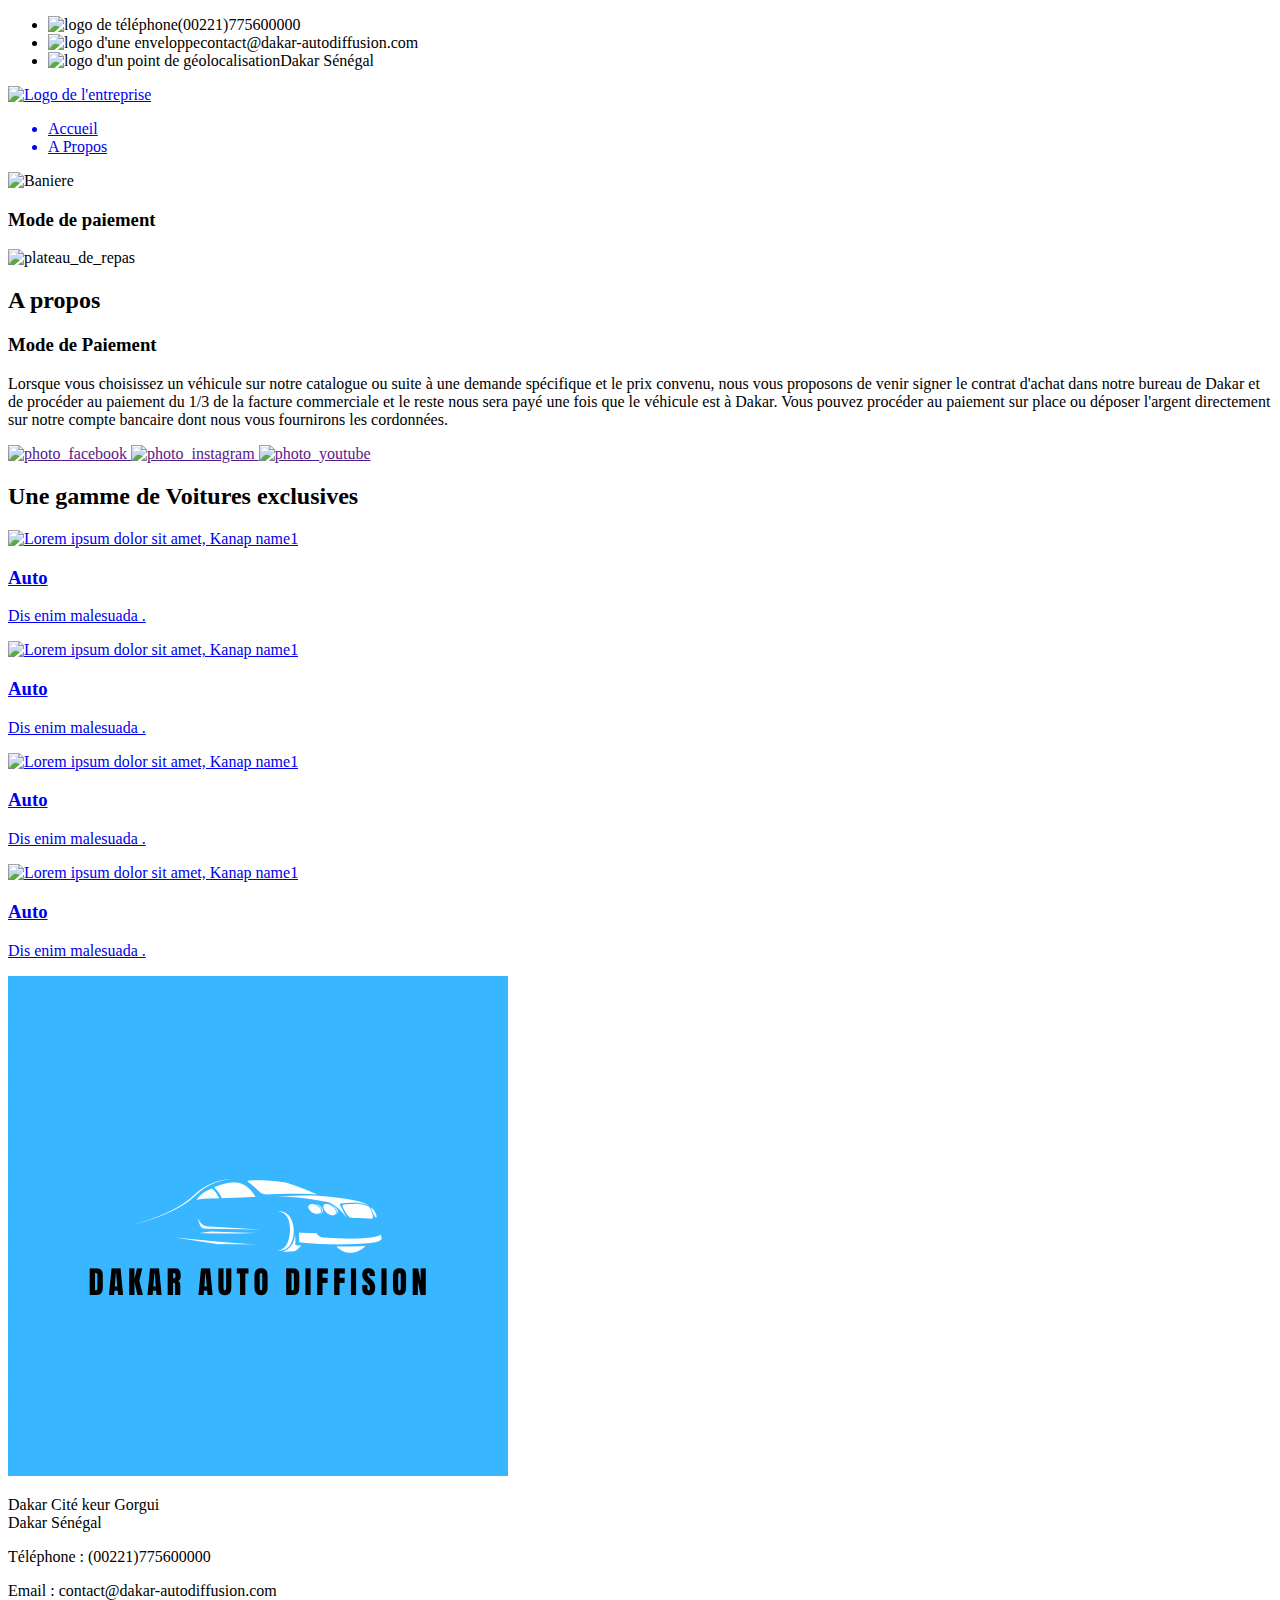
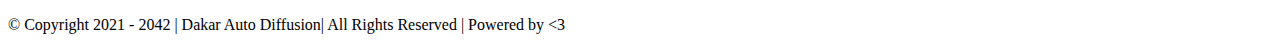
==== paiement.html @ 81d95370 "modification des fichiers de bas" ====
<!DOCTYPE html>
<html>
	<head>
	<title>Dakar Auto Diffusion</title>

    <meta charset="utf-8">
    <meta name="description" content="Plateforme incroyable de e-commerce">

    <link rel="preconnect" href="https://fonts.googleapis.com">
    <link rel="preconnect" href="https://fonts.gstatic.com" crossorigin>
    <link href="https://fonts.googleapis.com/css2?family=Montserrat:wght@100;200;300;400;500;600;700;800;900&display=swap" rel="stylesheet">
	<link rel="stylesheet"  href="propos.css">
		
	</head>
<body>
<!-- Messenger Plugin de discussion Code -->
<div id="fb-root"></div>

<!-- Your Plugin de discussion code -->
<div id="fb-customer-chat" class="fb-customerchat">
</div>

<script>
  var chatbox = document.getElementById('fb-customer-chat');
  chatbox.setAttribute("page_id", "101133175967945");
  chatbox.setAttribute("attribution", "biz_inbox");
</script>

<!-- Your SDK code -->
<script>
  window.fbAsyncInit = function() {
    FB.init({
      xfbml            : true,
      version          : 'v14.0'
    });
  };

  (function(d, s, id) {
    var js, fjs = d.getElementsByTagName(s)[0];
    if (d.getElementById(id)) return;
    js = d.createElement(s); js.id = id;
    js.src = 'https://connect.facebook.net/fr_FR/sdk/xfbml.customerchat.js';
    fjs.parentNode.insertBefore(js, fjs);
  }(document, 'script', 'facebook-jssdk'));
</script>
		<header>
            <div class="limitedWidthBlockContainer informations">
              <div class="limitedWidthBlock">
                <ul>
                  <li><img src="phone.svg" alt="logo de téléphone" class="informations__phone">(00221)775600000</li>
                  <li><img src="mail.svg" alt="logo d'une enveloppe" class="informations__mail">contact@dakar-autodiffusion.com</li>
                  <li><img src="adress.svg" alt="logo d'un point de géolocalisation" class="informations__address">Dakar Sénégal</li>
                </ul>
              </div>
            </div>
            <div class="limitedWidthBlockContainer menu">
              <div class="limitedWidthBlock">
                <a href="index.html">
                  <img class="logo" src="logo.PNG" alt="Logo de l'entreprise">
                </a>
                <nav>
                  <ul>
                    <a href="index.html"><li>Accueil</li></a>
                    <a href="propos.html"><li>A Propos</li></a>
                   
                  </ul>
                </nav>
              </div>
            </div>
            <img class="banniere" src="banniere1.jpg" alt="Baniere">
          </header>

	

          <main class="limitedWidthBlockContainer">
    
            <div class="limitedWidthBlock">
              <section>
                <article>
                  <h3>Mode de paiement</h3>
                  <p></p>
          
                    <img src="logo.PNG" alt="plateau_de_repas">
          
                  
                </article>
               
                
                  <aside>
                <h2>A propos </h2>
               
                  <h3>Mode de Paiement</h3>
                  <p>
                    Lorsque vous choisissez un véhicule sur notre catalogue ou suite à une demande spécifique
                    et le prix convenu, nous vous proposons de venir signer le contrat d&#39;achat dans notre bureau de
                    Dakar et de procéder au paiement du 1/3 de la facture commerciale et le reste nous sera payé une
                    fois que le véhicule est à Dakar.
                    Vous pouvez procéder au paiement sur place ou déposer l&#39;argent directement sur notre compte
                    bancaire dont nous vous fournirons les cordonnées.
                  </p>
                  <p>
                    <a href="" title="cliquez ici" target="blank"><img src="facebook.png" alt="photo_facebook" > </a>
                    <a href="" target="blank">  <img src="instagram.jpeg" alt="photo_instagram"> </a>
                    <a href=""><img src="youtube.png" alt="photo_youtube"></a>
                  </p>
          
              </aside>
            </section>
          
           
              <div class="titles">
                
                <h2>Une gamme de Voitures exclusives</h2>
              </div>
              
              <section class="items" id="items"> 
                <a href="https://docs.google.com/forms/d/e/1FAIpQLScekXTiHV8rdGyTVhVFvu_uqwZJcCuBKADThhkSK3ssXPgP1Q/viewform?usp=pp_url&entry.1000057=Oui,+je+suis+d%C3%A9j%C3%A0+client.&entry.1000027=KIA+K5&entry.967112212=Noire&entry.2055232012=12+&entry.1000020=diallo&entry.1000022=778858213&entry.1000025=bassirou84@gmail.com&entry.1000026=Adresse+e-mail&entry.1000023=bhjjkklk">
                  <article>
                    <img src="foto1.jpg" alt="Lorem ipsum dolor sit amet, Kanap name1">
                    <h3 class="productName">Auto</h3>
                    <p class="productDescription">Dis enim malesuada .</p>
                  </article>
                </a> 
                <a href="https://docs.google.com/forms/d/e/1FAIpQLScekXTiHV8rdGyTVhVFvu_uqwZJcCuBKADThhkSK3ssXPgP1Q/viewform?usp=pp_url&entry.1000057=Oui,+je+suis+d%C3%A9j%C3%A0+client.&entry.1000027=KIA+K5&entry.967112212=Noire&entry.2055232012=12+&entry.1000020=diallo&entry.1000022=778858213&entry.1000025=bassirou84@gmail.com&entry.1000026=Adresse+e-mail&entry.1000023=bhjjkklk">
                  <article>
                    <img src="foto2.jpg" alt="Lorem ipsum dolor sit amet, Kanap name1">
                    <h3 class="productName">Auto</h3>
                    <p class="productDescription">Dis enim malesuada .</p>
                  </article>
                </a> 
                <a href="https://docs.google.com/forms/d/e/1FAIpQLScekXTiHV8rdGyTVhVFvu_uqwZJcCuBKADThhkSK3ssXPgP1Q/viewform?usp=pp_url&entry.1000057=Oui,+je+suis+d%C3%A9j%C3%A0+client.&entry.1000027=KIA+K5&entry.967112212=Noire&entry.2055232012=12+&entry.1000020=diallo&entry.1000022=778858213&entry.1000025=bassirou84@gmail.com&entry.1000026=Adresse+e-mail&entry.1000023=bhjjkklk">
                  <article>
                    <img src="foto3.jpg" alt="Lorem ipsum dolor sit amet, Kanap name1">
                    <h3 class="productName">Auto</h3>
                    <p class="productDescription">Dis enim malesuada .</p>
                  </article>
                </a> 
                <a href="https://docs.google.com/forms/d/e/1FAIpQLScekXTiHV8rdGyTVhVFvu_uqwZJcCuBKADThhkSK3ssXPgP1Q/viewform?usp=pp_url&entry.1000057=Oui,+je+suis+d%C3%A9j%C3%A0+client.&entry.1000027=KIA+K5&entry.967112212=Noire&entry.2055232012=12+&entry.1000020=diallo&entry.1000022=778858213&entry.1000025=bassirou84@gmail.com&entry.1000026=Adresse+e-mail&entry.1000023=bhjjkklk">
                  <article>
                    <img src="foto4.jpg" alt="Lorem ipsum dolor sit amet, Kanap name1">
                    <h3 class="productName">Auto</h3>
                    <p class="productDescription">Dis enim malesuada .</p>
                  </article>
                </a> 
                
              </section>
              
           
            </div>
          </main>
        
	<footer>
        <div class="limitedWidthBlockContainer footerMain">
          <div class="limitedWidthBlock">
            <div>
              <img class="logo" src="image/logo.PNG" alt="Logo de l'entreprise">
            </div>
            <div>
              <p>Dakar Cité keur Gorgui <br>Dakar Sénégal</p>
            </div>
            <div>
              <p>Téléphone : (00221)775600000</p>
            </div>
            <div>
              <p>Email : contact@dakar-autodiffusion.com</p>
            </div>
          </div>
        </div>
        <div class="limitedWidthBlockContainer footerSecondary">
          <div class="limitedWidthBlock">
            <p>© Copyright 2021 - 2042 | Dakar Auto Diffusion| All Rights Reserved | Powered by <3</p>
          </div>
        </div>
      </footer>

	
</body>
</html>
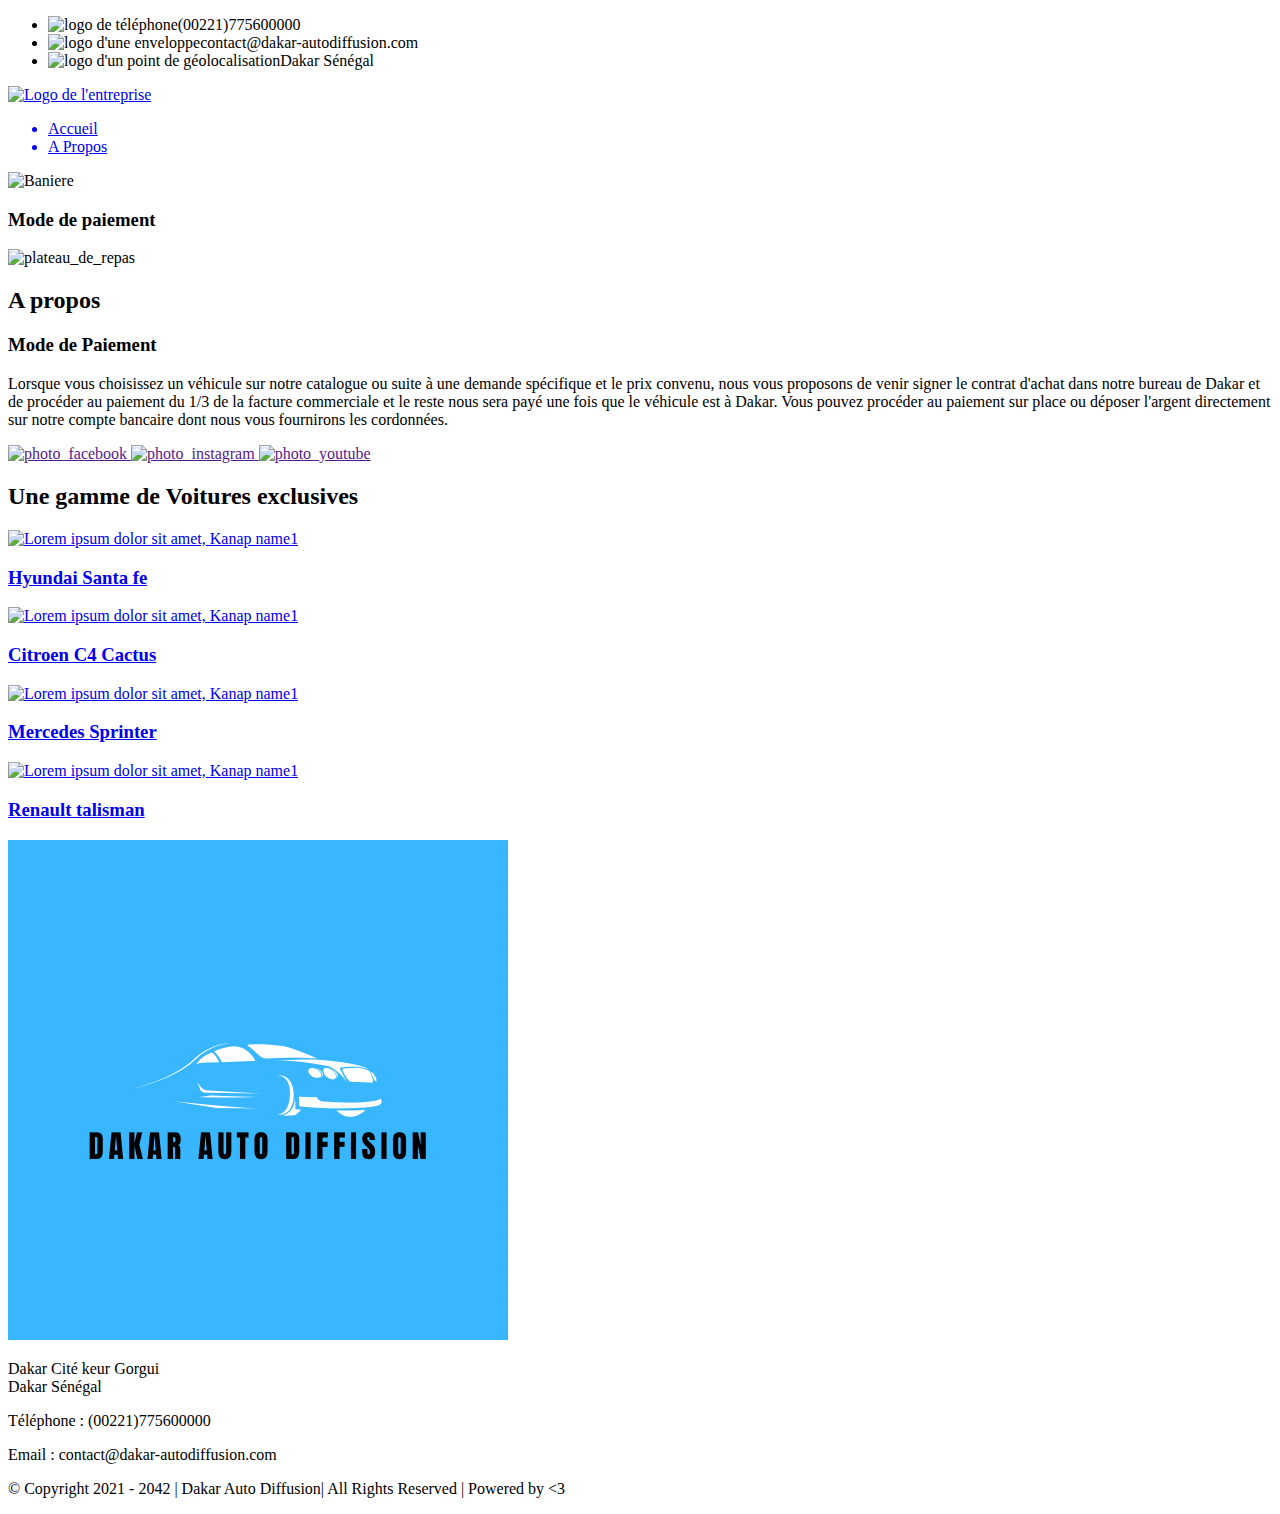
==== commit d2f32712: "modification des fichiers de base" ====
--- a/paiement.html
+++ b/paiement.html
@@ -1,6 +1,13 @@
 <!DOCTYPE html>
 <html>
 	<head>
+    <!-- Google Tag Manager -->
+<script>(function(w,d,s,l,i){w[l]=w[l]||[];w[l].push({'gtm.start':
+  new Date().getTime(),event:'gtm.js'});var f=d.getElementsByTagName(s)[0],
+  j=d.createElement(s),dl=l!='dataLayer'?'&l='+l:'';j.async=true;j.src=
+  'https://www.googletagmanager.com/gtm.js?id='+i+dl;f.parentNode.insertBefore(j,f);
+  })(window,document,'script','dataLayer','GTM-PT8TC9W');</script>
+  <!-- End Google Tag Manager -->
 	<title>Dakar Auto Diffusion</title>
 
     <meta charset="utf-8">
@@ -10,9 +17,24 @@
     <link rel="preconnect" href="https://fonts.gstatic.com" crossorigin>
     <link href="https://fonts.googleapis.com/css2?family=Montserrat:wght@100;200;300;400;500;600;700;800;900&display=swap" rel="stylesheet">
 	<link rel="stylesheet"  href="propos.css">
-		
+		<!-- Global site tag (gtag.js) - Google Analytics -->
+<script async src="https://www.googletagmanager.com/gtag/js?id=G-P8302TLJ5W"></script>
+<script>
+  window.dataLayer = window.dataLayer || [];
+  function gtag(){dataLayer.push(arguments);}
+  gtag('js', new Date());
+
+  gtag('config', 'G-P8302TLJ5W');
+</script>
+
+<script async src="https://pagead2.googlesyndication.com/pagead/js/adsbygoogle.js?client=ca-pub-9703174316018962"
+     crossorigin="anonymous"></script>
 	</head>
 <body>
+  <!-- Google Tag Manager (noscript) -->
+<noscript><iframe src="https://www.googletagmanager.com/ns.html?id=GTM-PT8TC9W"
+  height="0" width="0" style="display:none;visibility:hidden"></iframe></noscript>
+  <!-- End Google Tag Manager (noscript) -->
 <!-- Messenger Plugin de discussion Code -->
 <div id="fb-root"></div>
 
@@ -114,32 +136,32 @@
               </div>
               
               <section class="items" id="items"> 
-                <a href="https://docs.google.com/forms/d/e/1FAIpQLScekXTiHV8rdGyTVhVFvu_uqwZJcCuBKADThhkSK3ssXPgP1Q/viewform?usp=pp_url&entry.1000057=Oui,+je+suis+d%C3%A9j%C3%A0+client.&entry.1000027=KIA+K5&entry.967112212=Noire&entry.2055232012=12+&entry.1000020=diallo&entry.1000022=778858213&entry.1000025=bassirou84@gmail.com&entry.1000026=Adresse+e-mail&entry.1000023=bhjjkklk">
-                  <article>
-                    <img src="foto1.jpg" alt="Lorem ipsum dolor sit amet, Kanap name1">
-                    <h3 class="productName">Auto</h3>
-                    <p class="productDescription">Dis enim malesuada .</p>
-                  </article>
-                </a> 
-                <a href="https://docs.google.com/forms/d/e/1FAIpQLScekXTiHV8rdGyTVhVFvu_uqwZJcCuBKADThhkSK3ssXPgP1Q/viewform?usp=pp_url&entry.1000057=Oui,+je+suis+d%C3%A9j%C3%A0+client.&entry.1000027=KIA+K5&entry.967112212=Noire&entry.2055232012=12+&entry.1000020=diallo&entry.1000022=778858213&entry.1000025=bassirou84@gmail.com&entry.1000026=Adresse+e-mail&entry.1000023=bhjjkklk">
-                  <article>
-                    <img src="foto2.jpg" alt="Lorem ipsum dolor sit amet, Kanap name1">
-                    <h3 class="productName">Auto</h3>
-                    <p class="productDescription">Dis enim malesuada .</p>
-                  </article>
-                </a> 
-                <a href="https://docs.google.com/forms/d/e/1FAIpQLScekXTiHV8rdGyTVhVFvu_uqwZJcCuBKADThhkSK3ssXPgP1Q/viewform?usp=pp_url&entry.1000057=Oui,+je+suis+d%C3%A9j%C3%A0+client.&entry.1000027=KIA+K5&entry.967112212=Noire&entry.2055232012=12+&entry.1000020=diallo&entry.1000022=778858213&entry.1000025=bassirou84@gmail.com&entry.1000026=Adresse+e-mail&entry.1000023=bhjjkklk">
-                  <article>
-                    <img src="foto3.jpg" alt="Lorem ipsum dolor sit amet, Kanap name1">
-                    <h3 class="productName">Auto</h3>
-                    <p class="productDescription">Dis enim malesuada .</p>
-                  </article>
-                </a> 
-                <a href="https://docs.google.com/forms/d/e/1FAIpQLScekXTiHV8rdGyTVhVFvu_uqwZJcCuBKADThhkSK3ssXPgP1Q/viewform?usp=pp_url&entry.1000057=Oui,+je+suis+d%C3%A9j%C3%A0+client.&entry.1000027=KIA+K5&entry.967112212=Noire&entry.2055232012=12+&entry.1000020=diallo&entry.1000022=778858213&entry.1000025=bassirou84@gmail.com&entry.1000026=Adresse+e-mail&entry.1000023=bhjjkklk">
-                  <article>
-                    <img src="foto4.jpg" alt="Lorem ipsum dolor sit amet, Kanap name1">
-                    <h3 class="productName">Auto</h3>
-                    <p class="productDescription">Dis enim malesuada .</p>
+                <a href="https://docs.google.com/forms/d/e/1FAIpQLScekXTiHV8rdGyTVhVFvu_uqwZJcCuBKADThhkSK3ssXPgP1Q/viewform?usp=pp_url&entry.1000057=Oui,+je+suis+d%C3%A9j%C3%A0+client.&entry.1000027=KIA+K5&entry.967112212=Noire&entry.2055232012=12+&entry.1000020=diallo&entry.1000022=778858213&entry.1000025=bassirou84@gmail.com&entry.1000026=Adresse+e-mail&entry.1000023=bhjjkklk" target="_blank">
+                  <article>
+                    <img src="hyundaisanta.jpg" alt="Lorem ipsum dolor sit amet, Kanap name1">
+                    <h3 class="productName">Hyundai Santa fe</h3>
+                    
+                  </article>
+                </a> 
+                <a href="https://docs.google.com/forms/d/e/1FAIpQLScekXTiHV8rdGyTVhVFvu_uqwZJcCuBKADThhkSK3ssXPgP1Q/viewform?usp=pp_url&entry.1000057=Oui,+je+suis+d%C3%A9j%C3%A0+client.&entry.1000027=KIA+K5&entry.967112212=Noire&entry.2055232012=12+&entry.1000020=diallo&entry.1000022=778858213&entry.1000025=bassirou84@gmail.com&entry.1000026=Adresse+e-mail&entry.1000023=bhjjkklk" target="_blank">
+                  <article>
+                    <img src="c4cactus.jpg" alt="Lorem ipsum dolor sit amet, Kanap name1">
+                    <h3 class="productName">Citroen C4 Cactus</h3>
+                    
+                  </article>
+                </a> 
+                <a href="https://docs.google.com/forms/d/e/1FAIpQLScekXTiHV8rdGyTVhVFvu_uqwZJcCuBKADThhkSK3ssXPgP1Q/viewform?usp=pp_url&entry.1000057=Oui,+je+suis+d%C3%A9j%C3%A0+client.&entry.1000027=KIA+K5&entry.967112212=Noire&entry.2055232012=12+&entry.1000020=diallo&entry.1000022=778858213&entry.1000025=bassirou84@gmail.com&entry.1000026=Adresse+e-mail&entry.1000023=bhjjkklk" target="_blank">
+                  <article>
+                    <img src="sprinter.jpg" alt="Lorem ipsum dolor sit amet, Kanap name1">
+                    <h3 class="productName">Mercedes Sprinter</h3>
+                    
+                  </article>
+                </a> 
+                <a href="https://docs.google.com/forms/d/e/1FAIpQLScekXTiHV8rdGyTVhVFvu_uqwZJcCuBKADThhkSK3ssXPgP1Q/viewform?usp=pp_url&entry.1000057=Oui,+je+suis+d%C3%A9j%C3%A0+client.&entry.1000027=KIA+K5&entry.967112212=Noire&entry.2055232012=12+&entry.1000020=diallo&entry.1000022=778858213&entry.1000025=bassirou84@gmail.com&entry.1000026=Adresse+e-mail&entry.1000023=bhjjkklk" target="_blank">
+                  <article>
+                    <img src="talisman.jpg" alt="Lorem ipsum dolor sit amet, Kanap name1">
+                    <h3 class="productName">Renault talisman</h3>
+                    
                   </article>
                 </a> 
                 
